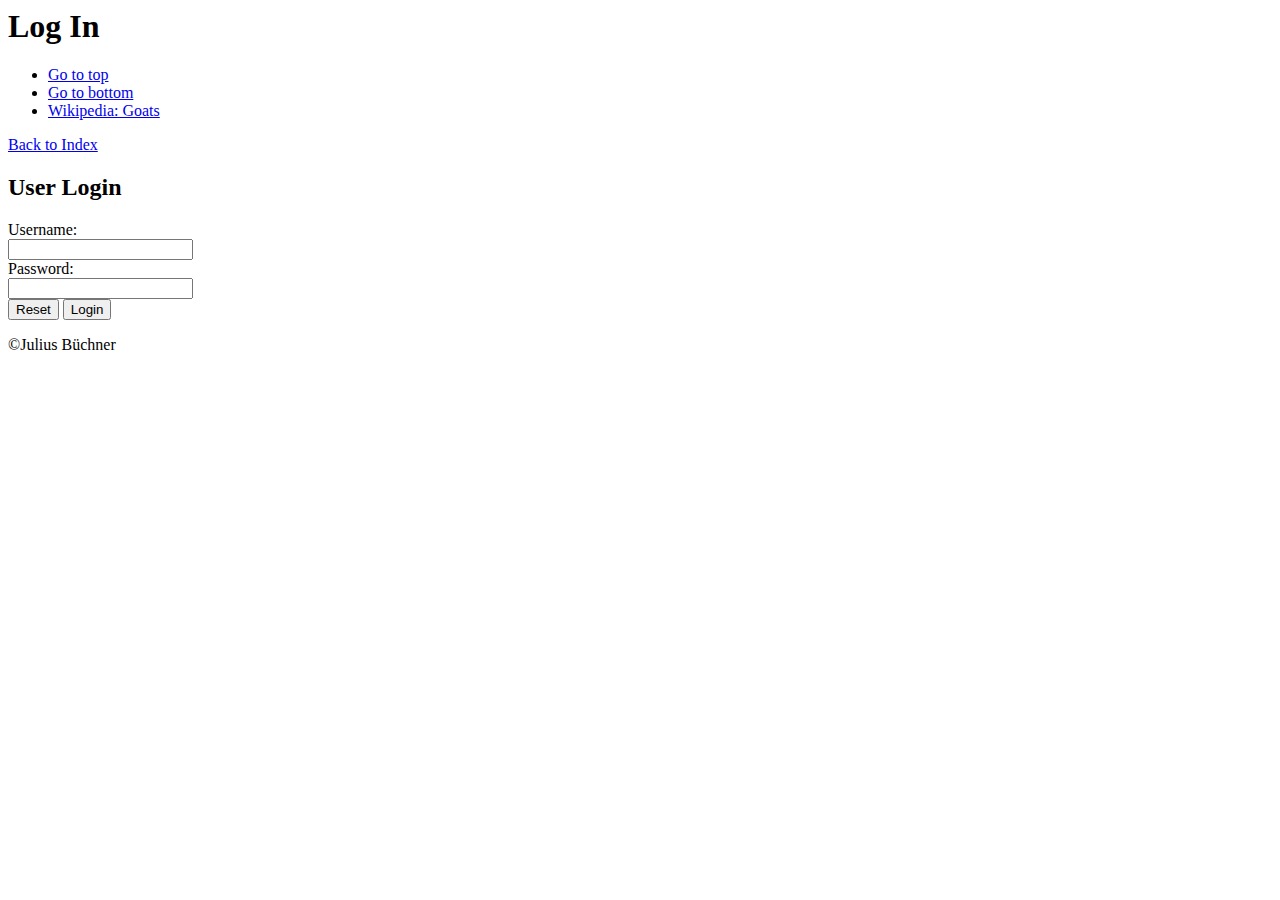
==== LogIn.html @ d2c7c90e "Initial" ====
<html>
    <head><title>HTMLExercise1 LogIn</title></head>
    <body>
        <section><a href="top"></a></section>
        <header><h1>Log In</h1></header>
        <nav>
            <ul>
                <li><a href="#top">Go to top</a></li>
                <li><a href="#bottom">Go to bottom</a></li>
                <li><a href="https://en.wikipedia.org/wiki/Goat">Wikipedia: Goats</a></li>
            </ul>
        </nav>
        <a href="Index.html">Back to Index</a>
        <div>
            <h2>User Login</h2>
            <form action="#">
                <label for="username">Username:</label> <br />
                <input type="text" name="username" id="username"> <br />

                <label for="password">Password:</label> <br />
                <input type="password" name="password" id="password"> <br />

                <button type="reset">Reset</button>

                <button type="submit">Login</button>
            </form>
            <section><a href="bottom"></a></section>
        </div>
        <footer><span>&copy;Julius Büchner</span></footer>
    </body>
</html>
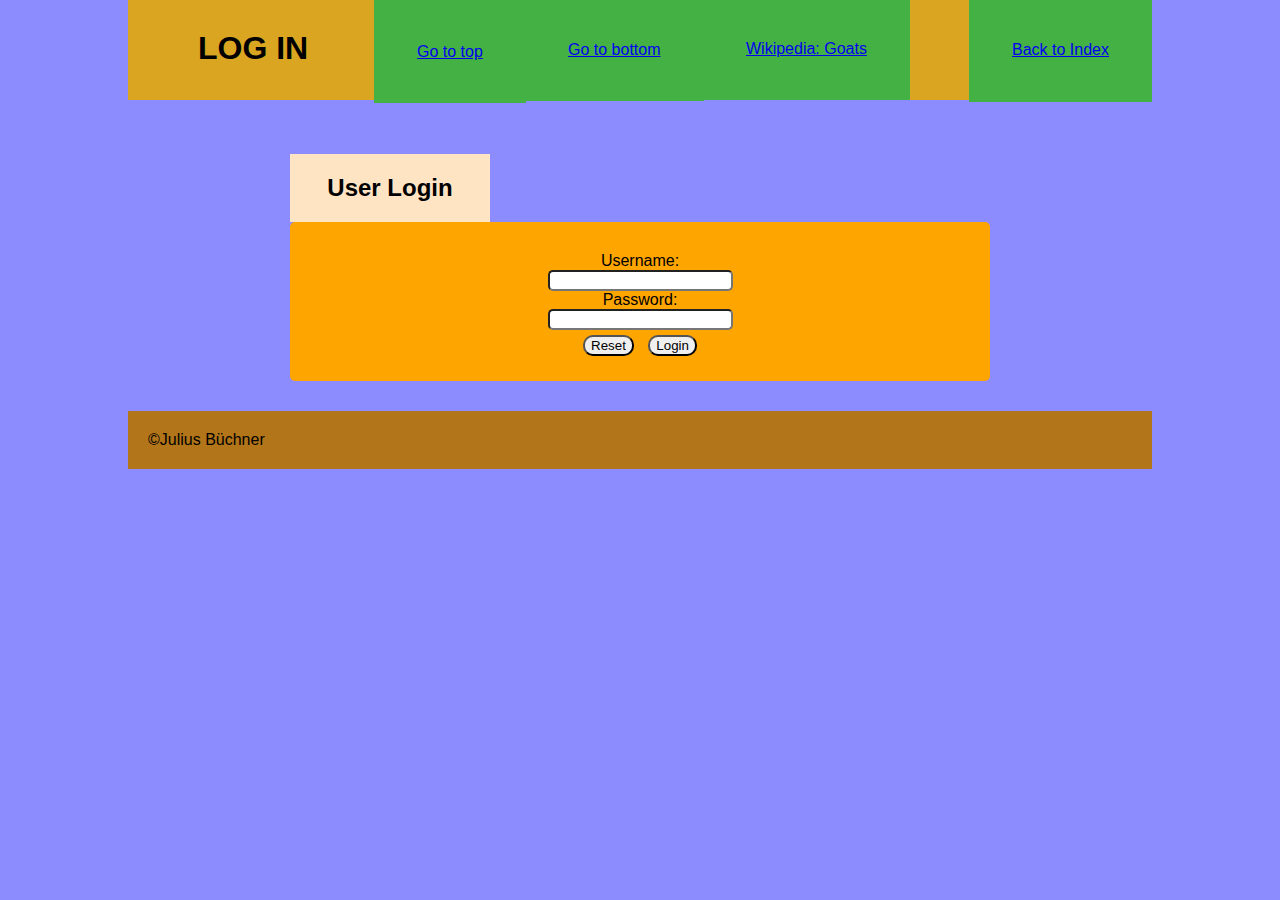
==== commit 9bedcac6: "Added CSS" ====
--- a/LogIn.html
+++ b/LogIn.html
@@ -1,31 +1,37 @@
 <html>
-    <head><title>HTMLExercise1 LogIn</title></head>
+    <head>
+        <meta charset="UTF-8">
+        <meta http-equiv="X-UA-Compatible" content="ie=edge">
+        <meta name="viewport" content="width=device-width, initial-scale=1.0">
+        <link rel="stylesheet" href="style.css">
+        <title>HTMLExercise1 LogIn</title>
+    </head>
     <body>
         <section><a href="top"></a></section>
-        <header><h1>Log In</h1></header>
+        <header id="uppercase"><h1>Log In</h1></header>
         <nav>
             <ul>
-                <li><a href="#top">Go to top</a></li>
-                <li><a href="#bottom">Go to bottom</a></li>
-                <li><a href="https://en.wikipedia.org/wiki/Goat">Wikipedia: Goats</a></li>
+                <li><a href="#top" id="link1LogIn">Go to top</a></li>
+                <li><a href="#bottom" id="link2LogIn">Go to bottom</a></li>
+                <li><a href="https://en.wikipedia.org/wiki/Goat" id="link3LogIn">Wikipedia: Goats</a></li>
             </ul>
         </nav>
-        <a href="Index.html">Back to Index</a>
-        <div>
-            <h2>User Login</h2>
-            <form action="#">
+        <a href="Index.html" id="linkToOtherPageLogIn">Back to Index</a>
+        <div id="divLogIn">
+            <h2 id="formTitle">User Login</h2>
+            <form action="#" id="form">
                 <label for="username">Username:</label> <br />
-                <input type="text" name="username" id="username"> <br />
+                <input type="text" name="username" id="username""> <br />
 
                 <label for="password">Password:</label> <br />
-                <input type="password" name="password" id="password"> <br />
+                <input type="password" name="password" id="password""> <br />
 
-                <button type="reset">Reset</button>
+                <button id="buttonR" type="reset">Reset</button>
 
-                <button type="submit">Login</button>
+                <button id="buttonL" type="submit">Login</button>
             </form>
             <section><a href="bottom"></a></section>
         </div>
-        <footer><span>&copy;Julius Büchner</span></footer>
+        <footer id="footer"><span>&copy;Julius Büchner</span></footer>
     </body>
 </html>--- a/style.css
+++ b/style.css
@@ -0,0 +1,264 @@
+html * {
+        font-family: sans-serif;
+        margin: auto;
+        max-width: 1024px;
+       }
+       html{
+        max-height:100vh;
+       }
+    header {
+        width: 100%;
+        height: 100;
+        position: relative;
+        z-index: 2;
+        background-color: goldenrod;
+    }
+    body {
+        min-height: 100vh;
+        width: 100%;
+        margin: 0 auto;
+        padding: 0;
+        box-sizing: border-box;
+        background-color: rgb(140, 140, 255);
+    }
+
+    h1 {
+        position: relative;
+        top: 30;
+        left: 70;
+        height: 0px;
+    }
+
+    ul {
+        list-style: none;
+    }
+
+    #link1 {
+        position: relative;
+        top: 40;
+        left: 201;
+        width: 70;
+        padding: 38;
+        margin: 5px;
+        z-index: 3;
+        border: 5px solid rgb(68, 177, 68);
+        background-color: rgb(68, 177, 68);
+    }
+
+    #link1LogIn {
+        position: relative;
+        top: -57;
+        left: 201;
+        width: 70;
+        padding: 38;
+        margin: 5px;
+        z-index: 3;
+        border: 5px solid rgb(68, 177, 68);
+        background-color: rgb(68, 177, 68);
+    }
+
+    #link2 {
+        position: relative;
+        top: 22;
+        left: 352;
+        width: 93;
+        padding: 38;
+        margin: 5px;
+        z-index: 3;
+        border: 5px solid rgb(68, 177, 68);
+        background-color: rgb(68, 177, 68);
+    }
+
+    #link2LogIn {
+        position: relative;
+        top: -77;
+        left: 352;
+        width: 93;
+        padding: 38;
+        margin: 5px;
+        z-index: 3;
+        border: 5px solid rgb(68, 177, 68);
+        background-color: rgb(68, 177, 68);
+    }
+
+    #link3 {
+        position: relative;
+        top: 4;
+        left: 530;
+        width: 121;
+        padding: 38;
+        margin: 5px;
+        z-index: 3;
+        border: 5px solid rgb(68, 177, 68);
+        background-color: rgb(68, 177, 68);
+    }
+
+    #link3LogIn {
+        position: relative;
+        top: -96;
+        left: 530;
+        width: 121;
+        padding: 38;
+        margin: 5px;
+        z-index: 3;
+        border: 5px solid rgb(68, 177, 68);
+        background-color: rgb(68, 177, 68);
+    }
+
+    #linkToOtherPageIndex {
+        position: relative;
+        float:right;
+        top: -58px;
+        padding: 38;
+        z-index: 3;
+        border: 5px solid rgb(68, 177, 68);
+        background-color: rgb(68, 177, 68);
+    }
+
+    #linkToOtherPageLogIn{
+        position: relative;
+        float:right;
+        top: -156px;
+        padding: 38;
+        z-index: 3;
+        border: 5px solid rgb(68, 177, 68);
+        background-color: rgb(68, 177, 68);
+    }
+
+    #divLogIn {
+        text-align: center;
+    }
+
+    #formTitle {
+        width: 160;
+        padding: 20px;
+        position: relative;
+        left: -250;
+        background-color: bisque;
+    }
+
+    #form {
+        width: 300;
+        padding: 30px;
+        padding-left: 200px;
+        padding-right: 200px;
+        position: relative;
+        background-color: orange;
+        border-radius: 5px;
+    }
+
+    #footer {
+        position: relative;
+        bottom: -30px;
+        padding: 20px;
+        background-color: rgb(179, 117, 25);
+    }
+
+    input {
+        border-radius: 5px;
+        position: relative;
+    }
+
+    #buttonR {
+        border-radius: 10px;
+        position: relative;
+        top: 5px;
+        left: -5px;
+    }
+
+    #buttonL {
+        border-radius: 10px;
+        position: relative;
+        top: 5px;
+        left: 5px;
+    }
+
+    article {
+        height: auto;
+        position:relative;
+        padding: 10px;
+        padding-right: 0px;
+        background-color: bisque;
+    }
+
+    #articleGoat {
+        width: 320;
+        top: 120;
+        left: -315;
+        padding-bottom: 20px;
+    }
+
+    #animalTitle {
+        float: left;
+        width: auto;
+        position: relative;
+        top: 25px;
+        left: 30;
+        padding: 10px;
+        background-color: bisque;
+    }
+
+    p {
+        position: relative;
+    }
+
+    #animalParagraph {
+        width: 615;
+        top: 95;
+        left: -143;
+        padding: 50px;
+        padding-left: 10;
+        background-color: bisque;
+    }
+
+    #articleDolph {
+        width: 300;
+        top: -310;
+        left: 40;
+    }
+
+    #fatParagraph {
+        font-weight: bold;
+        color: blue;
+    }
+
+    picture {
+        position:relative;
+        top: 10;
+    }
+
+    img {
+        width: 230px;
+    }
+
+    aside {
+        float: right;
+        height: auto;
+        position: relative;
+        top: -664px;
+        padding: 25px;
+        padding-bottom: 400px;
+        background-color:azure
+    }
+
+    #asideTitle {
+        background-color: orange;
+    }
+
+    #asideList {
+        background-color: orange;
+        padding: 5px;
+        list-style: none;
+    }
+
+    #greenAside{
+        color: green;
+    }
+
+    #redAside{
+        color: red;
+    }
+
+    #uppercase {
+        text-transform: uppercase;
+    }